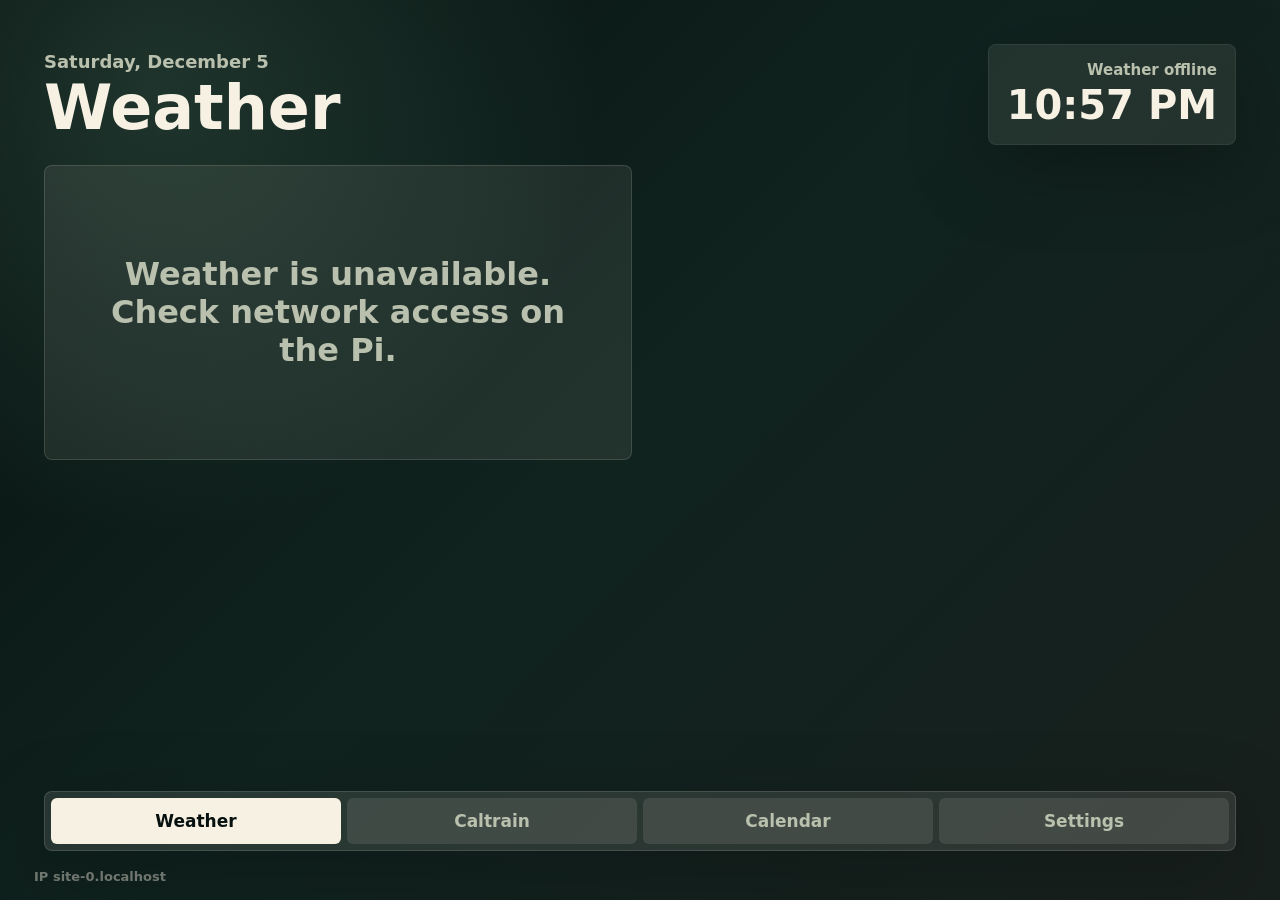
==== public/index.html @ d166a3bf "Add Raspberry Pi home display" ====
<!doctype html>
<html lang="en">
  <head>
    <meta charset="utf-8">
    <meta name="viewport" content="width=device-width, initial-scale=1">
    <title>Family Display</title>
    <script>
      try {
        const storedTheme = JSON.parse(window.localStorage.getItem("family-display-settings-v1") || "{}").theme;
        document.documentElement.dataset.theme = storedTheme === "light" || storedTheme === "dark" ? storedTheme : "dark";
      } catch {
        document.documentElement.dataset.theme = "dark";
      }
    </script>
    <link rel="stylesheet" href="./styles.css?v=44">
    <link rel="stylesheet" href="./weather-theme.css?v=44">
  </head>
  <body>
    <main class="app-shell" aria-live="polite">
      <section class="top-bar">
        <div>
          <p class="eyeline" id="today-label">Today</p>
          <h1 id="screen-title">Weather</h1>
        </div>
        <div class="status-block">
          <span id="connection-status">Loading</span>
          <time id="local-time">--:--</time>
        </div>
      </section>

      <section class="screen screen-active" id="weather-screen" data-screen="weather">
        <div class="weather-grid" id="weather-grid"></div>
      </section>

      <section class="screen" id="caltrain-screen" data-screen="caltrain">
        <div class="caltrain-layout" id="caltrain-layout"></div>
      </section>

      <section class="screen" id="calendar-screen" data-screen="calendar">
        <div class="calendar-layout" id="calendar-layout"></div>
      </section>

      <section class="screen" id="settings-screen" data-screen="settings">
        <form class="settings-panel" id="settings-form">
          <div class="setting-row">
            <div>
              <h2>Settings</h2>
              <p>Display rotation</p>
            </div>
            <label class="switch">
              <input id="auto-rotate-enabled" type="checkbox">
              <span class="switch-track"></span>
            </label>
          </div>
          <label class="setting-field" for="auto-rotate-seconds">
            <span>Rotation interval</span>
            <input id="auto-rotate-seconds" inputmode="numeric" min="10" max="600" step="5" type="number">
          </label>
          <fieldset class="setting-field theme-field">
            <legend>Theme</legend>
            <div class="segmented-control" role="group" aria-label="Theme">
              <button class="segment-button" data-theme-option="light" type="button">Light</button>
              <button class="segment-button" data-theme-option="dark" type="button">Dark</button>
              <button class="segment-button" data-theme-option="auto" type="button">Auto</button>
            </div>
          </fieldset>
          <div class="settings-actions">
            <button class="action-button" type="submit">Save</button>
            <button class="action-button action-button-secondary" id="reset-settings" type="button">Reset</button>
          </div>
        </form>
      </section>

      <nav class="screen-nav" aria-label="Display modes">
        <button class="nav-button nav-button-active" data-target="weather" type="button">Weather</button>
        <button class="nav-button" data-target="caltrain" type="button">Caltrain</button>
        <button class="nav-button" data-target="calendar" type="button">Calendar</button>
        <button class="nav-button" data-target="settings" type="button">Settings</button>
      </nav>
      <div class="device-ip" id="device-ip">IP --</div>
      <div class="toast" id="save-toast" hidden>Settings saved</div>
    </main>

    <script src="./app-config.js?v=44"></script>
    <script src="./device-info.js?v=44"></script>
    <script src="./app.js?v=44"></script>
  </body>
</html>
---- public/styles.css ----
@font-face {
  font-display: swap;
  font-family: "Google Sans";
  font-style: normal;
  font-weight: 1 1000;
  src: url("./assets/fonts/GoogleSans-Variable.ttf") format("truetype");
}

:root {
  color-scheme: dark;
  --bg: #07110f;
  --panel: rgba(246, 241, 229, 0.08);
  --panel-strong: rgba(246, 241, 229, 0.13);
  --text: #f7f1e4;
  --muted: #b9c0ad;
  --line: rgba(247, 241, 228, 0.14);
  --green: #8fd6b1;
  --blue: #8fbce6;
  --amber: #f1c36d;
  --rose: #e89c8d;
  --shadow: 0 24px 80px rgba(0, 0, 0, 0.28);
  --page-bg:
    radial-gradient(circle at 12% 10%, rgba(143, 214, 177, 0.16), transparent 32%),
    linear-gradient(135deg, #07110f 0%, #10231f 47%, #18201d 100%);
  --nav-bg: rgba(247, 241, 228, 0.1);
  --input-bg: rgba(247, 241, 228, 0.1);
  --ip-color: rgba(247, 241, 228, 0.42);
}

html[data-theme="light"] {
  color-scheme: light;
  --bg: #f7fbff;
  --panel: rgba(255, 255, 255, 0.68);
  --panel-strong: rgba(255, 255, 255, 0.9);
  --text: #172326;
  --muted: #637073;
  --line: rgba(37, 60, 67, 0.12);
  --green: #249f77;
  --blue: #347fd1;
  --amber: #c67c12;
  --rose: #cf6257;
  --shadow: 0 20px 64px rgba(55, 92, 118, 0.14);
  --page-bg:
    radial-gradient(circle at 78% 10%, rgba(108, 180, 255, 0.28), transparent 30%),
    radial-gradient(circle at 12% 88%, rgba(118, 217, 170, 0.24), transparent 34%),
    linear-gradient(150deg, #f7fbff 0%, #edf8ff 48%, #f4fff8 100%);
  --nav-bg: rgba(255, 255, 255, 0.78);
  --input-bg: rgba(255, 255, 255, 0.78);
  --ip-color: rgba(23, 35, 38, 0.42);
}

* {
  box-sizing: border-box;
}

html,
body {
  height: 100%;
  margin: 0;
}

body {
  background: var(--page-bg);
  color: var(--text);
  font-family: "Google Sans", ui-sans-serif, system-ui, -apple-system, BlinkMacSystemFont, "Segoe UI", sans-serif;
  letter-spacing: 0;
  overflow: hidden;
}

button {
  font: inherit;
}

.app-shell {
  display: grid;
  grid-template-rows: auto minmax(0, 1fr) auto;
  min-height: 100dvh;
  max-height: 100dvh;
  overflow: hidden;
  padding: clamp(20px, 4vw, 48px);
  padding-bottom: clamp(48px, 5vw, 64px);
  gap: clamp(18px, 3vw, 32px);
  position: relative;
}

.top-bar {
  align-items: end;
  display: flex;
  justify-content: space-between;
  gap: 24px;
}

.eyeline {
  color: var(--muted);
  font-size: clamp(15px, 1.7vw, 22px);
  font-weight: 650;
  margin: 0 0 8px;
}

h1 {
  font-size: clamp(40px, 6vw, 92px);
  line-height: 0.96;
  margin: 0;
}

.status-block {
  align-items: end;
  color: var(--muted);
  display: flex;
  flex-direction: column;
  font-size: clamp(14px, 1.5vw, 19px);
  font-weight: 650;
  gap: 8px;
  text-align: right;
  white-space: nowrap;
}

#local-time {
  color: var(--text);
  font-size: clamp(24px, 3vw, 42px);
}

.screen {
  display: none;
  grid-area: 2 / 1;
  height: 100%;
  min-height: 0;
  overflow: hidden;
  pointer-events: none;
}

.screen-active {
  display: block;
  pointer-events: auto;
}

.weather-grid,
.clock-grid {
  display: grid;
  gap: clamp(14px, 2vw, 26px);
  height: 100%;
}

.weather-grid {
  grid-template-columns: repeat(2, minmax(0, 1fr));
  grid-template-rows: repeat(2, minmax(0, 1fr));
}

.clock-grid[data-count="3"] {
  grid-template-columns: repeat(3, minmax(0, 1fr));
}

.weather-grid[data-count="4"],
.clock-grid[data-count="4"] {
  grid-template-columns: repeat(2, minmax(0, 1fr));
}

.weather-grid[data-count="5"],
.weather-grid[data-count="6"],
.clock-grid[data-count="5"],
.clock-grid[data-count="6"] {
  grid-template-columns: repeat(3, minmax(0, 1fr));
}

.clock-grid {
  grid-template-columns: repeat(2, minmax(0, 1fr));
}

.weather-card,
.clock-card {
  border: 1px solid var(--line);
  border-radius: 8px;
  box-shadow: var(--shadow);
  min-height: 0;
  overflow: hidden;
  position: relative;
}

.weather-card {
  background: rgba(255, 255, 255, 0.94);
  background-clip: padding-box;
  border: 1px solid var(--line);
  display: grid;
  gap: clamp(6px, 0.8vw, 10px);
  grid-template-rows: minmax(0, 1fr) auto;
  padding: clamp(6px, 0.8vw, 10px);
}

.clock-card {
  background: linear-gradient(180deg, var(--panel-strong), var(--panel));
}

.weather-card-hero {
  align-items: stretch;
  background:
    radial-gradient(circle at 12% 6%, var(--weather-bg-glow, rgba(255, 255, 255, 0.54)), transparent 44%),
    linear-gradient(135deg, var(--weather-bg-start, #c8ead9), var(--weather-bg-end, #e8f3ee));
  border-radius: 6px;
  box-shadow: 0 14px 34px rgba(0, 0, 0, 0.1);
  display: grid;
  column-gap: clamp(12px, 1.8vw, 22px);
  row-gap: clamp(8px, 1.4vh, 14px);
  grid-template-areas:
    "visual temp"
    "trend trend"
    "location time";
  grid-template-columns: minmax(0, 1fr) auto;
  grid-template-rows: auto minmax(34px, 0.56fr) auto;
  min-height: 0;
  padding: clamp(16px, 2vw, 24px);
}

.weather-visual {
  align-content: start;
  display: grid;
  gap: clamp(8px, 1vw, 12px);
  grid-area: visual;
  justify-items: start;
  min-width: 0;
}

.weather-location-block {
  align-self: end;
  grid-area: location;
  min-width: 0;
}

.weather-temp-block {
  align-content: start;
  display: grid;
  gap: clamp(6px, 0.8vh, 10px);
  grid-area: temp;
  justify-items: end;
  line-height: 1;
  min-width: clamp(104px, 13vw, 164px);
  white-space: nowrap;
}

.weather-time-block {
  align-items: baseline;
  align-self: end;
  display: flex;
  gap: 6px;
  grid-area: time;
  justify-content: end;
  min-width: 0;
  white-space: nowrap;
}

.weather-trend {
  align-self: center;
  color: var(--weather-accent, #254b43);
  grid-area: trend;
  min-height: clamp(42px, 6vw, 72px);
  opacity: 0.72;
}

.weather-trend-chart {
  display: block;
  height: 100%;
  overflow: visible;
  width: 100%;
}

.weather-trend-axis {
  opacity: 0.28;
  stroke: currentColor;
  stroke-linecap: round;
  stroke-width: 1.4;
  vector-effect: non-scaling-stroke;
}

.weather-trend-line {
  fill: none;
  stroke: currentColor;
  stroke-linecap: round;
  stroke-linejoin: round;
  stroke-width: 4.5;
  vector-effect: non-scaling-stroke;
}

.weather-trend-label {
  fill: currentColor;
  font-size: 10px;
  font-variant-numeric: tabular-nums;
  font-weight: 680;
  opacity: 0.62;
}

.weather-trend-y-label {
  dominant-baseline: middle;
}

.weather-trend-x-label {
  dominant-baseline: text-after-edge;
}

.weather-time {
  color: var(--weather-accent, #254b43);
  font-size: clamp(17px, 1.9vw, 24px);
  font-variant-numeric: tabular-nums;
  font-weight: 780;
}

.weather-day-offset {
  align-self: flex-start;
  background: rgba(255, 255, 255, 0.4);
  border: 1px solid var(--line);
  border-radius: 999px;
  color: var(--weather-accent, #254b43);
  font-size: clamp(10px, 1vw, 13px);
  font-variant-numeric: tabular-nums;
  font-weight: 820;
  line-height: 1;
  padding: 3px 5px;
}

.weather-grid[data-count="5"] .weather-card,
.weather-grid[data-count="6"] .weather-card {
  padding: clamp(14px, 2vw, 24px);
}

.clock-card::after {
  background: currentColor;
  content: "";
  height: 5px;
  inset: 0 0 auto 0;
  opacity: 0.9;
  position: absolute;
}

.tone-green {
  color: var(--green);
}

.tone-blue {
  color: var(--blue);
}

.tone-amber {
  color: var(--amber);
}

.tone-rose {
  color: var(--rose);
}

.location-name,
.clock-name {
  color: rgba(23, 35, 38, 0.78);
  font-size: clamp(20px, 3vw, 36px);
  font-weight: 780;
  line-height: 1;
  margin: 0;
}

.weather-card .location-name {
  color: var(--weather-accent, #254b43);
  font-size: clamp(22px, 2.6vw, 32px);
  line-height: 0.96;
}

.weather-icon {
  display: block;
  filter: drop-shadow(0 14px 24px rgba(0, 0, 0, 0.18));
  height: clamp(92px, 9.4vw, 118px);
  object-fit: contain;
  width: clamp(118px, 12vw, 150px);
}

.temperature {
  color: var(--weather-accent, #254b43);
  font-size: clamp(72px, 7.5vw, 96px);
  font-weight: 700;
  letter-spacing: 0;
  line-height: 0.9;
}

.weather-grid[data-count="5"] .temperature,
.weather-grid[data-count="6"] .temperature {
  font-size: clamp(48px, 7vw, 88px);
}

.condition {
  color: var(--weather-accent, #254b43);
  font-size: clamp(14px, 1.5vw, 18px);
  font-weight: 520;
  line-height: 1.05;
  margin: 0;
  text-align: right;
}

.weather-meta {
  display: grid;
  gap: clamp(6px, 1vw, 12px);
  grid-template-columns: repeat(4, minmax(0, 1fr));
  padding: clamp(8px, 1.1vw, 12px) clamp(10px, 1.5vw, 18px) clamp(10px, 1.4vw, 16px);
}

html[data-theme="dark"] .weather-card {
  background:
    linear-gradient(180deg, rgba(246, 241, 229, 0.1), rgba(246, 241, 229, 0.07));
}

html[data-theme="dark"] .weather-card-hero {
  box-shadow: 0 16px 36px rgba(0, 0, 0, 0.24);
}

html[data-theme="dark"] .weather-meta {
  background: transparent;
}

html[data-theme="dark"] .weather-meta .meta-label {
  color: rgba(247, 241, 228, 0.56);
}

html[data-theme="dark"] .weather-meta .meta-value {
  color: rgba(247, 241, 228, 0.82);
}

.meta-item {
  min-width: 0;
}

.meta-label {
  color: rgba(23, 35, 38, 0.48);
  display: block;
  font-size: clamp(11px, 1vw, 13px);
  font-weight: 720;
}

.meta-value {
  color: rgba(23, 35, 38, 0.74);
  display: block;
  font-size: clamp(13px, 1.2vw, 16px);
  font-weight: 780;
  margin-top: 3px;
}

.clock-card {
  align-content: center;
  display: grid;
  gap: clamp(16px, 2.4vw, 28px);
  padding: clamp(22px, 3.4vw, 42px);
}

.settings-panel {
  align-content: center;
  background: linear-gradient(180deg, var(--panel-strong), var(--panel));
  border: 1px solid var(--line);
  border-radius: 8px;
  box-shadow: var(--shadow);
  display: grid;
  gap: clamp(22px, 3vw, 34px);
  height: 100%;
  margin: 0 auto;
  max-width: 860px;
  padding: clamp(28px, 5vw, 64px);
}

.setting-row {
  align-items: center;
  display: flex;
  gap: 24px;
  justify-content: space-between;
}

.setting-row h2 {
  color: var(--text);
  font-size: clamp(34px, 5vw, 72px);
  line-height: 1;
  margin: 0 0 10px;
}

.setting-row p,
.setting-field span,
.setting-field legend {
  color: var(--muted);
  font-size: clamp(18px, 2.3vw, 30px);
  font-weight: 700;
  margin: 0;
}

.switch {
  display: block;
  height: 58px;
  position: relative;
  width: 108px;
}

.switch input {
  opacity: 0;
  position: absolute;
}

.switch-track {
  background: var(--nav-bg);
  border: 1px solid var(--line);
  border-radius: 999px;
  inset: 0;
  position: absolute;
}

.switch-track::after {
  background: var(--text);
  border-radius: 50%;
  content: "";
  height: 44px;
  left: 6px;
  position: absolute;
  top: 6px;
  width: 44px;
}

.switch input:checked + .switch-track {
  background: rgba(143, 214, 177, 0.45);
}

.switch input:checked + .switch-track::after {
  transform: translateX(50px);
}

.setting-field {
  display: grid;
  gap: 14px;
}

.setting-field input {
  background: var(--input-bg);
  border: 1px solid var(--line);
  border-radius: 8px;
  color: var(--text);
  font: inherit;
  font-size: clamp(36px, 5vw, 70px);
  font-weight: 800;
  max-width: 280px;
  padding: 12px 16px;
}

.theme-field {
  border: 0;
  margin: 0;
  padding: 0;
}

.segmented-control {
  background: var(--nav-bg);
  border: 1px solid var(--line);
  border-radius: 8px;
  display: inline-grid;
  gap: 6px;
  grid-template-columns: repeat(3, minmax(90px, 1fr));
  max-width: 460px;
  padding: 6px;
}

.segment-button {
  background: transparent;
  border: 0;
  border-radius: 6px;
  color: var(--muted);
  cursor: pointer;
  font-size: clamp(16px, 2vw, 24px);
  font-weight: 800;
  padding: 12px 18px;
}

.segment-button-active {
  background: var(--text);
  color: var(--bg);
}

.settings-actions {
  display: flex;
  gap: 14px;
}

.action-button {
  background: var(--text);
  border: 1px solid var(--text);
  border-radius: 8px;
  color: var(--bg);
  cursor: pointer;
  font-size: clamp(17px, 2vw, 24px);
  font-weight: 800;
  padding: 14px 22px;
}

.action-button-secondary {
  background: transparent;
  color: var(--text);
}

.caltrain-layout,
.calendar-layout {
  display: grid;
  gap: clamp(14px, 2vw, 22px);
  height: 100%;
  max-height: 100%;
  min-height: 0;
  overflow: hidden;
}

.caltrain-layout {
  grid-template-rows: minmax(0, 1fr) minmax(0, 1fr);
  overflow: hidden;
}

.caltrain-panel,
.calendar-panel {
  background: linear-gradient(180deg, var(--panel-strong), var(--panel));
  border: 1px solid var(--line);
  border-radius: 8px;
  box-shadow: var(--shadow);
  display: grid;
  gap: clamp(12px, 1.8vw, 18px);
  min-height: 0;
  overflow: hidden;
  padding: clamp(16px, 2.4vw, 28px);
}

.caltrain-panel {
  gap: clamp(8px, 1.1vw, 12px);
  grid-template-rows: auto minmax(0, 1fr);
  padding: clamp(12px, 1.8vw, 20px);
}

.caltrain-panel-header,
.calendar-header {
  align-items: end;
  display: flex;
  gap: 18px;
  justify-content: space-between;
}

.caltrain-panel-header p,
.calendar-header p {
  color: var(--muted);
  font-size: clamp(12px, 1.35vw, 15px);
  font-weight: 760;
  margin: 0 0 4px;
}

.caltrain-panel-header h2,
.calendar-header h2 {
  color: var(--text);
  font-size: clamp(22px, 3.1vw, 38px);
  line-height: 1;
  margin: 0;
}

.caltrain-panel-header > span {
  color: var(--muted);
  font-size: clamp(13px, 1.6vw, 17px);
  font-weight: 760;
  white-space: nowrap;
}

.train-table {
  display: grid;
  align-content: start;
  gap: 6px;
  min-height: 0;
  overflow: auto;
  padding-right: 4px;
  scroll-padding-block: 48%;
  scrollbar-width: none;
}

.train-table::-webkit-scrollbar {
  display: none;
}

.train-row {
  align-items: center;
  background: var(--nav-bg);
  border: 1px solid var(--line);
  border-left: 7px solid var(--train-color);
  border-radius: 8px;
  display: grid;
  gap: 12px;
  grid-template-columns: minmax(120px, 0.72fr) minmax(190px, 0.86fr) minmax(56px, auto);
  min-height: 44px;
  padding: 7px 12px;
  transition: background-color 180ms ease, border-color 180ms ease, opacity 180ms ease;
}

.train-row-departed {
  filter: grayscale(0.6);
  opacity: 0.42;
}

.train-row-running {
  background: rgba(143, 188, 230, 0.3);
  border-color: rgba(143, 188, 230, 0.72);
  border-left-color: var(--train-color);
  box-shadow: inset 0 0 0 1px rgba(143, 188, 230, 0.28);
  opacity: 1;
}

.train-time {
  align-items: center;
  display: grid;
  gap: 5px;
  grid-template-columns: auto auto auto;
  justify-content: start;
}

.train-time strong,
.train-time span {
  color: var(--text);
  font-size: clamp(20px, 2.6vw, 30px);
  font-variant-numeric: tabular-nums;
  font-weight: 850;
  line-height: 1;
}

.train-time-arrow {
  color: var(--muted);
  font-size: clamp(16px, 2vw, 22px);
  font-weight: 800;
  justify-self: center;
}

.train-duration {
  color: var(--muted);
  font-size: clamp(13px, 1.45vw, 17px);
  font-weight: 760;
  line-height: 1;
}

.train-route {
  align-items: center;
  display: grid;
  gap: 10px;
  grid-template-columns: 86px minmax(0, 1fr);
  min-width: 0;
}

.train-route strong {
  color: var(--text);
  font-size: clamp(15px, 1.75vw, 20px);
  font-weight: 820;
  line-height: 1;
}

.train-pill {
  background: var(--train-color);
  border-radius: 999px;
  color: var(--train-text);
  display: inline-block;
  font-size: clamp(11px, 1.25vw, 14px);
  font-weight: 850;
  justify-self: stretch;
  line-height: 1;
  padding: 5px 8px;
  text-align: center;
  white-space: nowrap;
}

.calendar-panel {
  align-content: start;
  grid-template-rows: auto minmax(0, 1fr);
}

.calendar-source-list {
  align-items: center;
  display: flex;
  flex-wrap: wrap;
  gap: 8px;
  justify-content: end;
}

.calendar-source-list span {
  border: 1px solid var(--line);
  border-left: 7px solid var(--source-color);
  border-radius: 999px;
  color: var(--text);
  font-size: clamp(12px, 1.4vw, 15px);
  font-weight: 780;
  padding: 8px 12px;
}

.calendar-events {
  display: grid;
  gap: 10px;
  min-height: 0;
  overflow: auto;
}

.calendar-event,
.calendar-empty {
  background: var(--nav-bg);
  border: 1px solid var(--line);
  border-left: 7px solid var(--source-color, var(--blue));
  border-radius: 8px;
}

.calendar-event {
  align-items: center;
  display: grid;
  gap: 16px;
  grid-template-columns: minmax(90px, 0.25fr) minmax(0, 1fr);
  padding: 14px 16px;
}

.calendar-event time {
  color: var(--muted);
  font-size: clamp(16px, 2vw, 24px);
  font-variant-numeric: tabular-nums;
  font-weight: 800;
}

.calendar-event strong,
.calendar-empty strong {
  color: var(--text);
  display: block;
  font-size: clamp(20px, 2.6vw, 34px);
  font-weight: 820;
}

.calendar-event span,
.calendar-empty span {
  color: var(--muted);
  display: block;
  font-size: clamp(14px, 1.7vw, 20px);
  font-weight: 700;
  margin-top: 4px;
}

.calendar-empty {
  align-content: center;
  display: grid;
  min-height: 280px;
  padding: clamp(22px, 4vw, 44px);
}

.clock-time {
  color: var(--text);
  font-size: clamp(56px, 10vw, 138px);
  font-variant-numeric: tabular-nums;
  font-weight: 800;
  letter-spacing: 0;
  line-height: 0.9;
  white-space: nowrap;
}

.clock-grid[data-count="3"] .clock-time {
  font-size: clamp(52px, 6.8vw, 104px);
}

.clock-date {
  color: var(--muted);
  font-size: clamp(18px, 2.2vw, 30px);
  font-weight: 650;
}

.screen-nav {
  align-items: center;
  display: flex;
  gap: 10px;
  justify-content: center;
  position: relative;
  z-index: 5;
}

.nav-button {
  background: var(--nav-bg);
  border: 1px solid var(--line);
  border-radius: 999px;
  color: var(--muted);
  cursor: pointer;
  font-size: 16px;
  font-weight: 760;
  min-width: 112px;
  padding: 10px 18px;
}

.nav-button-active {
  background: var(--text);
  color: var(--bg);
}

.empty-state {
  align-items: center;
  background: var(--panel);
  border: 1px solid var(--line);
  border-radius: 8px;
  color: var(--muted);
  display: grid;
  font-size: clamp(20px, 2.5vw, 32px);
  font-weight: 700;
  height: 100%;
  justify-items: center;
  padding: 32px;
  text-align: center;
}

.device-ip {
  bottom: clamp(10px, 2vw, 22px);
  color: var(--ip-color);
  font-size: clamp(11px, 1.25vw, 15px);
  font-weight: 650;
  left: clamp(14px, 3vw, 34px);
  letter-spacing: 0;
  pointer-events: none;
  position: fixed;
  z-index: 5;
}

.toast {
  background: var(--text);
  border: 1px solid var(--text);
  border-radius: 8px;
  bottom: clamp(86px, 8vh, 124px);
  box-shadow: var(--shadow);
  color: var(--bg);
  font-size: clamp(15px, 1.8vw, 22px);
  font-weight: 800;
  left: 50%;
  padding: 12px 18px;
  position: fixed;
  transform: translateX(-50%);
  z-index: 10;
}

.debug-shell {
  display: grid;
  gap: clamp(16px, 3vw, 28px);
  grid-template-rows: auto minmax(0, 1fr) auto;
  min-height: 100dvh;
  overflow: hidden;
  padding: clamp(20px, 4vw, 44px);
  padding-bottom: clamp(42px, 5vh, 64px);
}

.debug-grid {
  display: grid;
  gap: clamp(14px, 2vw, 22px);
  grid-template-columns: minmax(280px, 0.9fr) minmax(320px, 1.1fr);
  grid-template-rows: minmax(0, 1fr) minmax(180px, 0.7fr);
  min-height: 0;
}

.debug-state-card,
.debug-details,
.debug-log-card {
  background: linear-gradient(180deg, var(--panel-strong), var(--panel));
  border: 1px solid var(--line);
  border-radius: 8px;
  box-shadow: var(--shadow);
  min-width: 0;
}

.debug-state-card {
  align-content: center;
  display: grid;
  gap: clamp(14px, 2.4vw, 24px);
  justify-items: center;
  padding: clamp(24px, 4vw, 46px);
  text-align: center;
}

.debug-state-label {
  color: var(--muted);
  font-size: clamp(16px, 2vw, 24px);
  font-weight: 750;
  margin: 0;
  text-transform: uppercase;
}

.debug-state-value {
  color: var(--text);
  font-size: clamp(44px, 7vw, 94px);
  font-weight: 820;
  letter-spacing: 0;
  line-height: 0.95;
}

.debug-led {
  background: var(--muted);
  border: 1px solid var(--line);
  border-radius: 50%;
  box-shadow: 0 0 0 12px rgba(255, 255, 255, 0.04);
  height: clamp(54px, 8vw, 88px);
  width: clamp(54px, 8vw, 88px);
}

.debug-state-card[data-pressed="true"] .debug-led {
  background: var(--green);
  box-shadow: 0 0 34px rgba(143, 214, 177, 0.72), 0 0 0 12px rgba(143, 214, 177, 0.14);
}

.debug-state-card[data-pressed="false"] .debug-led {
  background: var(--rose);
  box-shadow: 0 0 26px rgba(232, 156, 141, 0.5), 0 0 0 12px rgba(232, 156, 141, 0.12);
}

.debug-details {
  align-content: center;
  display: grid;
  gap: clamp(18px, 2.4vw, 26px);
  padding: clamp(22px, 3vw, 36px);
}

.debug-readout {
  display: grid;
  gap: 12px;
  grid-template-columns: repeat(2, minmax(0, 1fr));
  margin: 0;
}

.debug-readout div {
  background: var(--nav-bg);
  border: 1px solid var(--line);
  border-radius: 8px;
  min-width: 0;
  padding: clamp(14px, 2vw, 20px);
}

.debug-readout dt {
  color: var(--muted);
  font-size: clamp(12px, 1.4vw, 15px);
  font-weight: 760;
  text-transform: uppercase;
}

.debug-readout dd {
  color: var(--text);
  font-size: clamp(22px, 3vw, 38px);
  font-weight: 800;
  margin: 6px 0 0;
  overflow-wrap: anywhere;
}

.debug-hint {
  border-top: 1px solid var(--line);
  color: var(--muted);
  font-size: clamp(16px, 2vw, 23px);
  font-weight: 650;
  line-height: 1.35;
  margin: 0;
  padding-top: clamp(16px, 2vw, 22px);
}

.debug-log-card {
  display: grid;
  grid-column: 1 / -1;
  grid-template-rows: auto minmax(0, 1fr);
  min-height: 0;
  padding: clamp(18px, 2.4vw, 28px);
}

.debug-log-header {
  align-items: center;
  display: flex;
  gap: 16px;
  justify-content: space-between;
}

.debug-log-header h2 {
  color: var(--text);
  font-size: clamp(22px, 3vw, 36px);
  line-height: 1;
  margin: 0;
}

.debug-clear-button {
  font-size: clamp(14px, 1.7vw, 18px);
  padding: 9px 14px;
}

.debug-log {
  display: grid;
  gap: 8px;
  list-style: none;
  margin: 14px 0 0;
  min-height: 0;
  overflow: auto;
  padding: 0;
}

.debug-log li {
  align-items: center;
  background: var(--nav-bg);
  border: 1px solid var(--line);
  border-radius: 8px;
  color: var(--text);
  display: grid;
  gap: 10px;
  grid-template-columns: minmax(120px, 1fr) auto auto;
  padding: 10px 12px;
}

.debug-log span {
  font-size: clamp(16px, 2vw, 22px);
  font-weight: 800;
}

.debug-log time,
.debug-log small {
  color: var(--muted);
  font-size: clamp(12px, 1.5vw, 16px);
  font-weight: 700;
}

.debug-link {
  display: inline-block;
  text-align: center;
  text-decoration: none;
}

.keyboard-debug-shell {
  overflow: hidden;
}

.keyboard-debug-grid {
  display: grid;
  gap: clamp(14px, 2vw, 22px);
  grid-template-columns: minmax(360px, 1fr) minmax(360px, 0.92fr);
  grid-template-rows: minmax(250px, 0.9fr) minmax(180px, 0.7fr);
  min-height: 0;
}

.keyboard-panel-card,
.keyboard-counts-card {
  background: linear-gradient(180deg, var(--panel-strong), var(--panel));
  border: 1px solid var(--line);
  border-radius: 8px;
  box-shadow: var(--shadow);
  min-width: 0;
}

.keyboard-panel-card {
  align-items: center;
  display: grid;
  padding: clamp(20px, 3vw, 36px);
}

.keyboard-panel {
  background: rgba(0, 0, 0, 0.26);
  border: 2px solid var(--blue);
  border-radius: 8px;
  display: grid;
  gap: clamp(12px, 2vw, 22px);
  grid-template-columns: repeat(3, minmax(86px, 1fr));
  justify-self: center;
  max-width: 620px;
  padding: clamp(18px, 3vw, 34px);
  width: 100%;
}

.keyboard-key {
  aspect-ratio: 1 / 0.92;
  background: var(--panel-strong);
  border: 3px solid var(--text);
  border-radius: 8px;
  color: var(--text);
  display: grid;
  gap: 6px;
  justify-items: center;
  min-height: 92px;
  padding: 12px;
}

.keyboard-key span {
  align-items: center;
  background: var(--text);
  border-radius: 50%;
  color: var(--bg);
  display: inline-grid;
  font-size: clamp(18px, 2.4vw, 28px);
  font-weight: 850;
  height: clamp(34px, 4vw, 48px);
  justify-items: center;
  width: clamp(34px, 4vw, 48px);
}

.keyboard-key strong {
  font-size: clamp(26px, 4vw, 54px);
  font-weight: 850;
  line-height: 1;
}

.keyboard-key-active {
  background: rgba(143, 214, 177, 0.34);
  border-color: var(--green);
  box-shadow: 0 0 34px rgba(143, 214, 177, 0.45);
  color: var(--green);
}

.keyboard-details {
  min-height: 0;
}

.keyboard-readout dd {
  font-size: clamp(20px, 2.4vw, 32px);
}

.keyboard-counts-card {
  display: grid;
  gap: 14px;
  padding: clamp(18px, 2.4vw, 28px);
}

.keyboard-counts-card h2 {
  color: var(--text);
  font-size: clamp(22px, 3vw, 36px);
  line-height: 1;
  margin: 0;
}

.keyboard-count-grid {
  display: grid;
  gap: 10px;
  grid-template-columns: repeat(6, minmax(0, 1fr));
}

.keyboard-count-grid div {
  align-content: center;
  background: var(--nav-bg);
  border: 1px solid var(--line);
  border-radius: 8px;
  display: grid;
  justify-items: center;
  min-height: 92px;
  padding: 10px;
}

.keyboard-count-grid span {
  color: var(--muted);
  font-size: clamp(13px, 1.6vw, 16px);
  font-weight: 800;
}

.keyboard-count-grid strong {
  color: var(--text);
  font-size: clamp(28px, 4vw, 48px);
  font-weight: 850;
  line-height: 1;
}

.keyboard-count-grid small {
  color: var(--muted);
  font-size: clamp(11px, 1.4vw, 14px);
  font-weight: 700;
}

.keyboard-log-card {
  grid-column: 2;
}

@media (min-width: 0px) {
  .app-shell {
    gap: clamp(14px, 2.2vh, 26px);
    grid-template-rows: auto minmax(0, 1fr) auto;
    padding: clamp(22px, 4.2vw, 44px);
    padding-bottom: clamp(46px, 5.4vh, 72px);
  }

  .top-bar {
    align-items: center;
    display: grid;
    gap: clamp(12px, 2vw, 22px);
    grid-template-columns: minmax(0, 1fr) auto;
  }

  h1 {
    font-size: clamp(38px, 7vw, 62px);
    line-height: 1;
  }

  .eyeline {
    font-size: clamp(13px, 2vw, 18px);
    margin-bottom: 5px;
  }

  .status-block {
    background: var(--panel);
    background-clip: padding-box;
    border: 1px solid var(--line);
    border-radius: 8px;
    box-shadow: var(--shadow);
    font-size: clamp(12px, 1.7vw, 15px);
    gap: 3px;
    padding: clamp(10px, 1.8vw, 16px) clamp(12px, 2.2vw, 18px);
  }

  #local-time {
    font-size: clamp(24px, 4.4vw, 40px);
  }

  .clock-grid,
  .clock-grid[data-count="3"],
  .clock-grid[data-count="4"],
  .clock-grid[data-count="5"],
  .clock-grid[data-count="6"] {
    grid-template-columns: 1fr;
  }

  .weather-grid,
  .weather-grid[data-count="4"],
  .weather-grid[data-count="5"],
  .weather-grid[data-count="6"] {
    grid-template-columns: repeat(2, minmax(0, 1fr));
    grid-template-rows: repeat(2, minmax(0, 1fr));
  }

  .weather-grid,
  .clock-grid {
    gap: clamp(12px, 1.8vh, 20px);
    grid-auto-rows: minmax(0, 1fr);
  }

  .weather-card {
    border: 1px solid var(--line);
    border-radius: 8px;
    box-shadow: var(--shadow);
    grid-template-rows: minmax(0, 1fr) auto;
  }

  .weather-card-hero {
    padding: clamp(14px, 1.6vw, 18px);
    row-gap: clamp(6px, 1vh, 10px);
  }

  .weather-visual {
    gap: clamp(5px, 0.8vw, 8px);
  }

  .clock-card::after {
    bottom: 0;
    height: auto;
    inset: 0 auto 0 0;
    width: 5px;
  }

  .location-name,
  .clock-name {
    font-size: clamp(30px, 5.8vw, 54px);
  }

  .condition {
    font-size: clamp(14px, 1.7vw, 18px);
  }

  .weather-icon {
    height: clamp(92px, 9vw, 112px);
    width: clamp(118px, 11.5vw, 142px);
  }

  .weather-trend {
    min-height: clamp(42px, 5.2vw, 58px);
  }

  .temperature,
  .weather-grid[data-count="5"] .temperature,
  .weather-grid[data-count="6"] .temperature {
    font-size: clamp(72px, 7.4vw, 94px);
  }

  .weather-meta {
    gap: clamp(6px, 1vw, 10px);
    grid-template-columns: repeat(4, minmax(0, 1fr));
    padding: clamp(10px, 1.5vw, 16px) clamp(14px, 2vw, 22px);
  }

  .meta-label {
    font-size: clamp(12px, 1.5vw, 15px);
  }

  .meta-value {
    font-size: clamp(15px, 1.9vw, 22px);
  }

  .clock-card {
    align-content: center;
    align-items: center;
    column-gap: clamp(18px, 4vw, 42px);
    display: grid;
    gap: clamp(8px, 1.6vh, 18px) clamp(18px, 4vw, 42px);
    grid-template-columns: minmax(0, 1fr) auto;
    padding: clamp(22px, 4vw, 38px);
  }

  .clock-time,
  .clock-grid[data-count="3"] .clock-time {
    font-size: clamp(54px, 9.4vw, 94px);
    justify-self: end;
  }

  .clock-date {
    font-size: clamp(16px, 2.5vw, 23px);
    grid-column: 1 / -1;
    margin-top: clamp(4px, 0.6vh, 8px);
  }

  .settings-panel {
    align-content: start;
    gap: clamp(18px, 2.5vh, 30px);
    max-width: none;
    padding: clamp(24px, 4.5vw, 44px);
  }

  .screen-nav {
    background: var(--nav-bg);
    border: 1px solid var(--line);
    border-radius: 8px;
    box-shadow: var(--shadow);
    gap: 6px;
    justify-content: stretch;
    padding: 6px;
  }

  .nav-button {
    border: 0;
    border-radius: 6px;
    flex: 1;
    font-size: clamp(13px, 2vw, 17px);
    min-width: 0;
    padding: clamp(9px, 1.5vh, 13px) 10px;
  }

  .device-ip {
    bottom: clamp(12px, 1.8vh, 20px);
    font-size: clamp(10px, 1.5vw, 13px);
  }

  .caltrain-panel {
    padding: clamp(11px, 1.8vw, 18px);
  }

  .train-row {
    grid-template-columns: minmax(116px, 0.72fr) minmax(184px, 0.9fr) minmax(54px, auto);
    min-height: 42px;
    padding: 6px 10px;
  }

  .calendar-panel {
    padding: clamp(18px, 3vw, 28px);
  }
}

@media (max-width: 900px) {
  .app-shell {
    overflow-y: auto;
  }

  body {
    overflow: auto;
  }

  .top-bar {
    align-items: start;
    flex-direction: column;
  }

  .status-block {
    align-items: start;
    text-align: left;
  }

  .clock-grid {
    grid-template-columns: 1fr;
  }

  .weather-card-hero {
    grid-template-columns: minmax(0, 1fr) auto;
  }

  .debug-shell {
    min-height: 100dvh;
    overflow: visible;
  }

  .debug-grid {
    grid-template-columns: 1fr;
    grid-template-rows: none;
  }

  .debug-readout {
    grid-template-columns: 1fr;
  }

  .debug-log-card {
    grid-column: auto;
    min-height: 220px;
  }

  .debug-log li {
    grid-template-columns: minmax(90px, 1fr) auto;
  }

  .debug-log small {
    display: none;
  }

  .caltrain-layout {
    grid-template-rows: none;
  }

  .caltrain-panel-header,
  .calendar-header {
    align-items: start;
    flex-direction: column;
  }

  .train-row {
    grid-template-columns: 1fr;
  }

  .train-time,
  .train-route {
    justify-content: space-between;
  }

  .train-route {
    grid-template-columns: 90px minmax(0, 1fr);
  }

  .calendar-source-list {
    justify-content: start;
  }

  .calendar-event {
    grid-template-columns: 1fr;
  }

  .keyboard-debug-shell {
    overflow: visible;
  }

  .keyboard-debug-grid {
    grid-template-columns: 1fr;
    grid-template-rows: none;
  }

  .keyboard-panel {
    grid-template-columns: repeat(3, minmax(72px, 1fr));
  }

  .keyboard-key {
    min-height: 76px;
  }

  .keyboard-count-grid {
    grid-template-columns: repeat(3, minmax(0, 1fr));
  }

  .keyboard-log-card {
    grid-column: auto;
    min-height: 220px;
  }
}

@media (orientation: portrait) and (min-width: 521px) {
  .app-shell {
    gap: clamp(18px, 2.1vh, 26px);
    overflow: hidden;
    padding: clamp(26px, 4vw, 36px);
    padding-bottom: clamp(54px, 5.2vh, 72px);
  }

  body {
    overflow: hidden;
  }

  .top-bar {
    align-items: center;
    display: grid;
    flex-direction: initial;
    grid-template-columns: minmax(0, 1fr) auto;
  }

  .status-block {
    align-items: end;
    text-align: right;
  }

  .weather-grid,
  .weather-grid[data-count="4"],
  .weather-grid[data-count="5"],
  .weather-grid[data-count="6"] {
    gap: clamp(16px, 1.8vh, 24px);
    grid-template-columns: repeat(2, minmax(0, 1fr));
    grid-template-rows: repeat(2, minmax(0, 1fr));
  }

  .weather-card {
    grid-template-rows: minmax(0, 1fr) auto;
  }

  .weather-card-hero {
    column-gap: clamp(10px, 2vw, 18px);
    padding: clamp(24px, 3.9vw, 34px);
    row-gap: clamp(12px, 1.5vh, 20px);
  }

  .weather-visual {
    gap: clamp(10px, 1.2vh, 16px);
  }

  .weather-icon {
    height: clamp(130px, 18vw, 150px);
    width: clamp(156px, 21vw, 176px);
  }

  .weather-trend {
    min-height: clamp(54px, 7.2vw, 78px);
  }

  .condition {
    font-size: clamp(20px, 2.8vw, 25px);
    font-weight: 520;
  }

  .temperature,
  .weather-grid[data-count="5"] .temperature,
  .weather-grid[data-count="6"] .temperature {
    font-size: clamp(104px, 15vw, 134px);
    font-weight: 700;
  }

  .weather-card .location-name {
    font-size: clamp(30px, 4.5vw, 42px);
    line-height: 1;
  }

  .weather-time {
    font-size: clamp(22px, 3vw, 29px);
  }

  .weather-day-offset {
    font-size: clamp(11px, 1.6vw, 14px);
    padding: 4px 6px;
  }

  .weather-meta {
    gap: clamp(10px, 1.5vh, 16px) clamp(12px, 2vw, 18px);
    grid-template-columns: repeat(2, minmax(0, 1fr));
    padding: clamp(16px, 2.2vw, 24px) clamp(20px, 3vw, 28px);
  }

  .meta-label {
    font-size: clamp(14px, 2vw, 18px);
  }

  .meta-value {
    font-size: clamp(18px, 2.6vw, 24px);
  }
}

@media (max-width: 520px) {
  .weather-grid,
  .weather-grid[data-count="4"],
  .weather-grid[data-count="5"],
  .weather-grid[data-count="6"] {
    grid-template-columns: 1fr;
    grid-template-rows: none;
  }
}

.clock-card {
  align-content: center;
  align-items: center;
  column-gap: clamp(18px, 4vw, 42px);
  display: grid;
  gap: clamp(8px, 1.6vh, 18px) clamp(18px, 4vw, 42px);
  grid-template-areas:
    "name time"
    "date time";
  grid-template-columns: minmax(0, 1fr) auto;
}

.clock-name {
  grid-area: name;
}

.clock-time,
.clock-grid[data-count="3"] .clock-time {
  align-self: center;
  font-size: clamp(54px, 9.4vw, 94px);
  grid-area: time;
  justify-self: end;
}

.clock-date {
  grid-area: date;
  grid-column: auto;
}
---- public/weather-theme.css ----
/*
  Weather card color themes.

  Tweak these variables to change each weather card's top panel:
  - --weather-accent: text color for condition, temperature, city, and local time
  - --weather-bg-start: left/top gradient color
  - --weather-bg-end: right/bottom gradient color
  - --weather-bg-glow: soft highlight over the gradient
*/

.weather-card {
  --weather-accent: #254b43;
  --weather-bg-end: #e8f3ee;
  --weather-bg-glow: rgba(255, 255, 255, 0.54);
  --weather-bg-start: #c8ead9;
}

.weather-kind-sun {
  --weather-accent: #8a6200;
  --weather-bg-end: #fff1c5;
  --weather-bg-glow: rgba(255, 255, 255, 0.62);
  --weather-bg-start: #ffe18a;
}

.weather-kind-cloud-sun {
  --weather-accent: #335d69;
  --weather-bg-end: #eaf2d8;
  --weather-bg-glow: rgba(255, 255, 255, 0.6);
  --weather-bg-start: #c9e8f0;
}

.weather-kind-cloud {
  --weather-accent: #425d68;
  --weather-bg-end: #e6eef4;
  --weather-bg-glow: rgba(255, 255, 255, 0.52);
  --weather-bg-start: #bdd2dd;
}

.weather-kind-drizzle,
.weather-kind-rain {
  --weather-accent: #075c78;
  --weather-bg-end: #d9f3f8;
  --weather-bg-glow: rgba(255, 255, 255, 0.46);
  --weather-bg-start: #8bd3e6;
}

.weather-kind-snow,
.weather-kind-sleet {
  --weather-accent: #33627f;
  --weather-bg-end: #f0f7ff;
  --weather-bg-glow: rgba(255, 255, 255, 0.68);
  --weather-bg-start: #c7e5ff;
}

.weather-kind-storm {
  --weather-accent: #37315f;
  --weather-bg-end: #e6e1f0;
  --weather-bg-glow: rgba(255, 255, 255, 0.4);
  --weather-bg-start: #a9a6c8;
}

.weather-kind-fog {
  --weather-accent: #4b5b56;
  --weather-bg-end: #eef0ea;
  --weather-bg-glow: rgba(255, 255, 255, 0.58);
  --weather-bg-start: #cfd7d2;
}

html[data-theme="dark"] .weather-card {
  --weather-accent: #b8ddd4;
  --weather-bg-end: #172521;
  --weather-bg-glow: rgba(184, 221, 212, 0.1);
  --weather-bg-start: #20352f;
}

html[data-theme="dark"] .weather-kind-sun {
  --weather-accent: #ffd36b;
  --weather-bg-end: #2f2815;
  --weather-bg-glow: rgba(255, 211, 107, 0.18);
  --weather-bg-start: #51411a;
}

html[data-theme="dark"] .weather-kind-cloud-sun {
  --weather-accent: #b7d8d8;
  --weather-bg-end: #1a2b2f;
  --weather-bg-glow: rgba(255, 216, 130, 0.13);
  --weather-bg-start: #304449;
}

html[data-theme="dark"] .weather-kind-cloud {
  --weather-accent: #c2d3dc;
  --weather-bg-end: #17242b;
  --weather-bg-glow: rgba(194, 211, 220, 0.1);
  --weather-bg-start: #2a3c46;
}

html[data-theme="dark"] .weather-kind-drizzle,
html[data-theme="dark"] .weather-kind-rain {
  --weather-accent: #8fdcf0;
  --weather-bg-end: #12303b;
  --weather-bg-glow: rgba(143, 220, 240, 0.14);
  --weather-bg-start: #0d3f50;
}

html[data-theme="dark"] .weather-kind-snow,
html[data-theme="dark"] .weather-kind-sleet {
  --weather-accent: #cae8ff;
  --weather-bg-end: #182c3a;
  --weather-bg-glow: rgba(202, 232, 255, 0.14);
  --weather-bg-start: #29475b;
}

html[data-theme="dark"] .weather-kind-storm {
  --weather-accent: #cfc4ff;
  --weather-bg-end: #211d35;
  --weather-bg-glow: rgba(207, 196, 255, 0.13);
  --weather-bg-start: #373152;
}

html[data-theme="dark"] .weather-kind-fog {
  --weather-accent: #c9d5ce;
  --weather-bg-end: #1e2724;
  --weather-bg-glow: rgba(201, 213, 206, 0.1);
  --weather-bg-start: #343e3a;
}
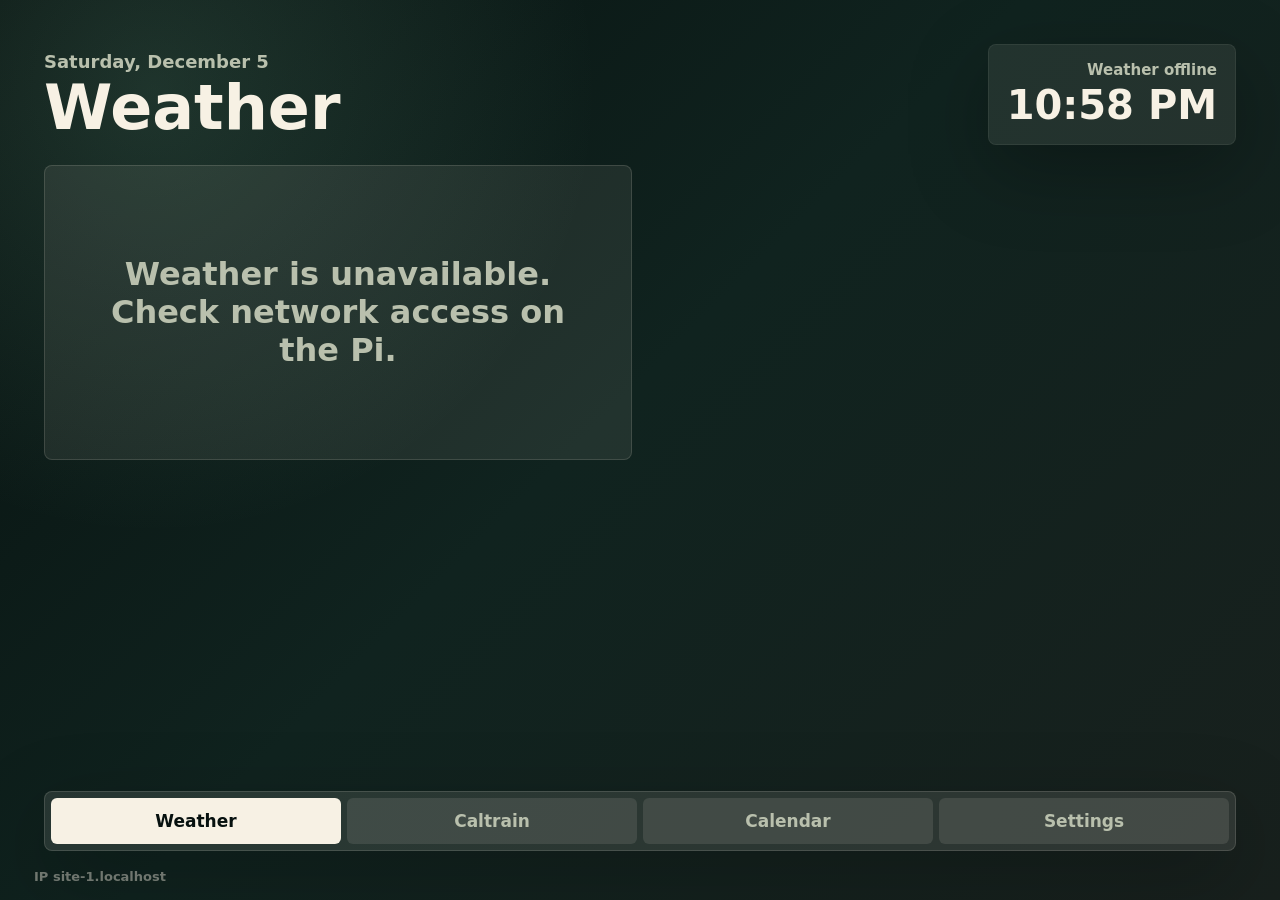
==== commit 2cee5ace: "remove rust" ====
--- a/public/index.html
+++ b/public/index.html
@@ -12,8 +12,8 @@
         document.documentElement.dataset.theme = "dark";
       }
     </script>
-    <link rel="stylesheet" href="./styles.css?v=44">
-    <link rel="stylesheet" href="./weather-theme.css?v=44">
+    <link rel="stylesheet" href="./styles.css?v=45">
+    <link rel="stylesheet" href="./weather-theme.css?v=45">
   </head>
   <body>
     <main class="app-shell" aria-live="polite">
@@ -81,8 +81,8 @@
       <div class="toast" id="save-toast" hidden>Settings saved</div>
     </main>
 
-    <script src="./app-config.js?v=44"></script>
-    <script src="./device-info.js?v=44"></script>
-    <script src="./app.js?v=44"></script>
+    <script src="./app-config.js?v=45"></script>
+    <script src="./device-info.js?v=45"></script>
+    <script src="./app.js?v=45"></script>
   </body>
 </html>
--- a/public/styles.css
+++ b/public/styles.css
@@ -121,17 +121,37 @@
 }
 
 .screen {
-  display: none;
   grid-area: 2 / 1;
   height: 100%;
   min-height: 0;
+  opacity: 0;
   overflow: hidden;
   pointer-events: none;
+  transform: translateY(10px);
+  transition: opacity 260ms ease, transform 260ms ease;
+  visibility: hidden;
+}
+
+.screen-active,
+.screen-entering,
+.screen-exiting,
+.screen-leaving {
+  visibility: visible;
+}
+
+.screen-active,
+.screen-leaving {
+  opacity: 1;
+  transform: translateY(0);
 }
 
 .screen-active {
-  display: block;
   pointer-events: auto;
+}
+
+.screen-exiting {
+  opacity: 0;
+  transform: translateY(-8px);
 }
 
 .weather-grid,
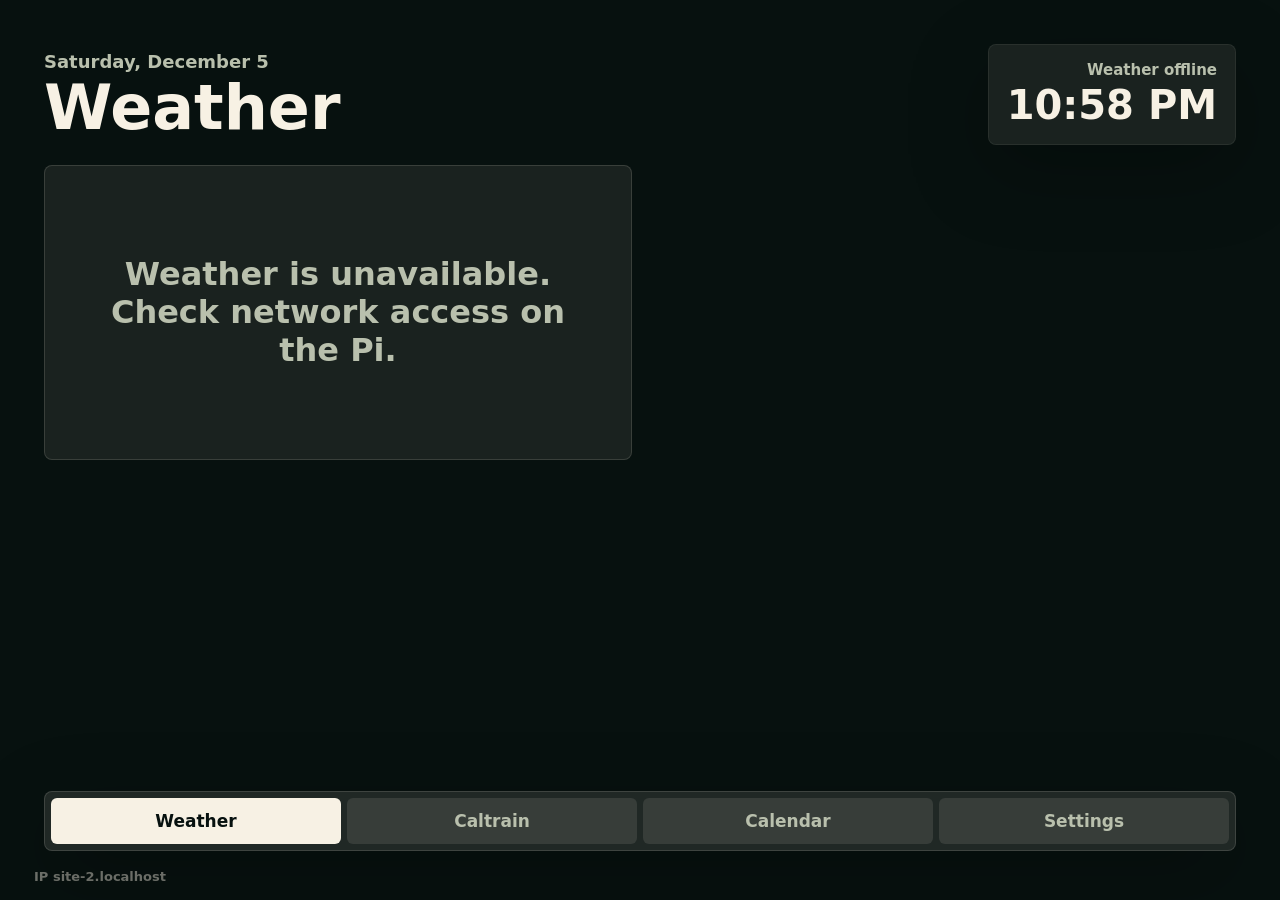
==== commit 15121975: "split files" ====
--- a/public/index.html
+++ b/public/index.html
@@ -12,8 +12,8 @@
         document.documentElement.dataset.theme = "dark";
       }
     </script>
-    <link rel="stylesheet" href="./styles.css?v=45">
-    <link rel="stylesheet" href="./weather-theme.css?v=45">
+    <link rel="stylesheet" href="./styles.css?v=51">
+    <link rel="stylesheet" href="./weather-theme.css?v=51">
   </head>
   <body>
     <main class="app-shell" aria-live="polite">
@@ -78,11 +78,11 @@
         <button class="nav-button" data-target="settings" type="button">Settings</button>
       </nav>
       <div class="device-ip" id="device-ip">IP --</div>
-      <div class="toast" id="save-toast" hidden>Settings saved</div>
+      <div class="app-toast" id="app-toast" hidden></div>
     </main>
 
-    <script src="./app-config.js?v=45"></script>
-    <script src="./device-info.js?v=45"></script>
-    <script src="./app.js?v=45"></script>
+    <script src="./app-config.js?v=51"></script>
+    <script src="./device-info.js?v=51"></script>
+    <script type="module" src="./app.js?v=51"></script>
   </body>
 </html>
--- a/public/styles.css
+++ b/public/styles.css
@@ -19,9 +19,6 @@
   --amber: #f1c36d;
   --rose: #e89c8d;
   --shadow: 0 24px 80px rgba(0, 0, 0, 0.28);
-  --page-bg:
-    radial-gradient(circle at 12% 10%, rgba(143, 214, 177, 0.16), transparent 32%),
-    linear-gradient(135deg, #07110f 0%, #10231f 47%, #18201d 100%);
   --nav-bg: rgba(247, 241, 228, 0.1);
   --input-bg: rgba(247, 241, 228, 0.1);
   --ip-color: rgba(247, 241, 228, 0.42);
@@ -40,10 +37,6 @@
   --amber: #c67c12;
   --rose: #cf6257;
   --shadow: 0 20px 64px rgba(55, 92, 118, 0.14);
-  --page-bg:
-    radial-gradient(circle at 78% 10%, rgba(108, 180, 255, 0.28), transparent 30%),
-    radial-gradient(circle at 12% 88%, rgba(118, 217, 170, 0.24), transparent 34%),
-    linear-gradient(150deg, #f7fbff 0%, #edf8ff 48%, #f4fff8 100%);
   --nav-bg: rgba(255, 255, 255, 0.78);
   --input-bg: rgba(255, 255, 255, 0.78);
   --ip-color: rgba(23, 35, 38, 0.42);
@@ -60,7 +53,7 @@
 }
 
 body {
-  background: var(--page-bg);
+  background: var(--bg);
   color: var(--text);
   font-family: "Google Sans", ui-sans-serif, system-ui, -apple-system, BlinkMacSystemFont, "Segoe UI", sans-serif;
   letter-spacing: 0;
@@ -225,7 +218,7 @@
     "trend trend"
     "location time";
   grid-template-columns: minmax(0, 1fr) auto;
-  grid-template-rows: auto minmax(34px, 0.56fr) auto;
+  grid-template-rows: auto minmax(48px, 0.68fr) auto;
   min-height: 0;
   padding: clamp(16px, 2vw, 24px);
 }
@@ -243,6 +236,10 @@
   align-self: end;
   grid-area: location;
   min-width: 0;
+}
+
+.weather-card-time-hidden .weather-location-block {
+  grid-column: 1 / -1;
 }
 
 .weather-temp-block {
@@ -267,11 +264,15 @@
   white-space: nowrap;
 }
 
+.weather-time-block[hidden] {
+  display: none;
+}
+
 .weather-trend {
   align-self: center;
   color: var(--weather-accent, #254b43);
   grid-area: trend;
-  min-height: clamp(42px, 6vw, 72px);
+  min-height: clamp(52px, 7vw, 88px);
   opacity: 0.72;
 }
 
@@ -928,19 +929,19 @@
   z-index: 5;
 }
 
-.toast {
+.app-toast {
   background: var(--text);
   border: 1px solid var(--text);
   border-radius: 8px;
-  bottom: clamp(86px, 8vh, 124px);
   box-shadow: var(--shadow);
   color: var(--bg);
-  font-size: clamp(15px, 1.8vw, 22px);
+  font-size: clamp(18px, 2.2vw, 28px);
   font-weight: 800;
   left: 50%;
-  padding: 12px 18px;
+  padding: 16px 26px;
   position: fixed;
-  transform: translateX(-50%);
+  top: 50%;
+  transform: translate(-50%, -50%);
   z-index: 10;
 }
 
